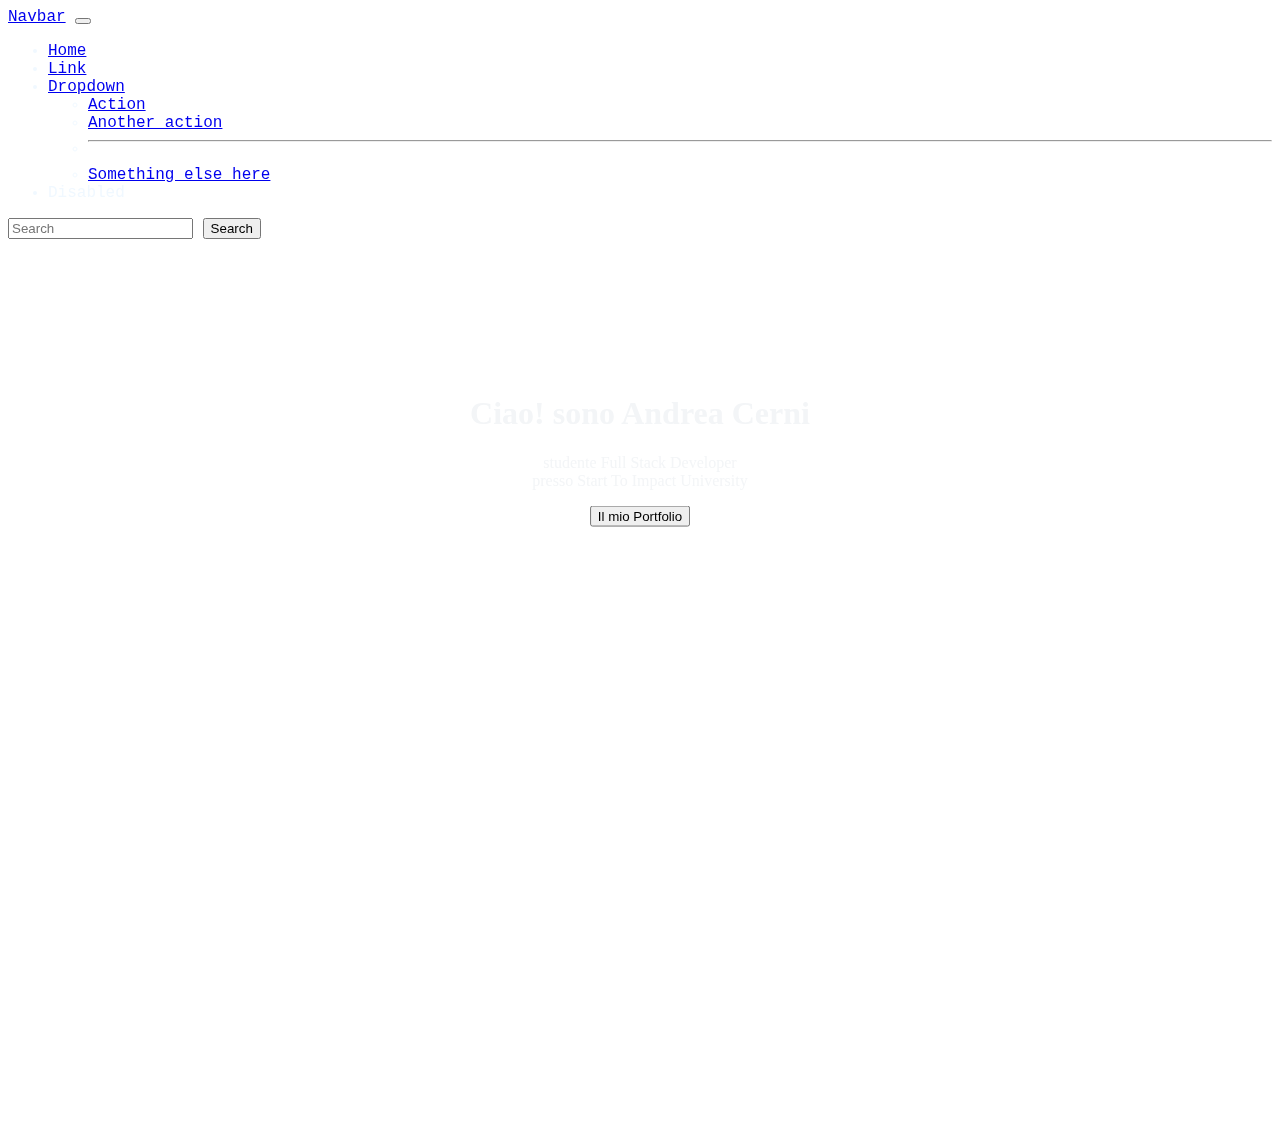
==== Portfolio Andrea Cerni/index.html @ 79092cbf "prime modifiche" ====
<!doctype html>
<html lang="en">
  <head>
    <meta charset="utf-8">
    <meta name="viewport" content="width=device-width,initial-scale=1" height="device-height">
    <title>Bootstrap demo</title>
    <link href="https://cdn.jsdelivr.net/npm/bootstrap@5.2.2/dist/css/bootstrap.min.css" rel="stylesheet" integrity="sha384-Zenh87qX5JnK2Jl0vWa8Ck2rdkQ2Bzep5IDxbcnCeuOxjzrPF/et3URy9Bv1WTRi" crossorigin="anonymous">
 <link href="index.css" rel="stylesheet">
</head>
  <body>
    <script src="https://cdn.jsdelivr.net/npm/bootstrap@5.2.2/dist/js/bootstrap.bundle.min.js" integrity="sha384-OERcA2EqjJCMA+/3y+gxIOqMEjwtxJY7qPCqsdltbNJuaOe923+mo//f6V8Qbsw3" crossorigin="anonymous"></script>
  <!--navbar generale per tutte le pagine-->
  <nav class="navbar navbar-expand-lg bg-light">
    <div class="container-fluid">
      <a class="navbar-brand" href="#">Navbar</a>
      <button class="navbar-toggler" type="button" data-bs-toggle="collapse" data-bs-target="#navbarSupportedContent" aria-controls="navbarSupportedContent" aria-expanded="false" aria-label="Toggle navigation">
        <span class="navbar-toggler-icon"></span>
      </button>
      <div class="collapse navbar-collapse" id="navbarSupportedContent">
        <ul class="navbar-nav me-auto mb-2 mb-lg-0">
          <li class="nav-item">
            <a class="nav-link active" aria-current="page" href="#">Home</a>
          </li>
          <li class="nav-item">
            <a class="nav-link" href="#">Link</a>
          </li>
          <li class="nav-item dropdown">
            <a class="nav-link dropdown-toggle" href="#" role="button" data-bs-toggle="dropdown" aria-expanded="false">
              Dropdown
            </a>
            <ul class="dropdown-menu">
              <li><a class="dropdown-item" href="#">Action</a></li>
              <li><a class="dropdown-item" href="#">Another action</a></li>
              <li><hr class="dropdown-divider"></li>
              <li><a class="dropdown-item" href="#">Something else here</a></li>
            </ul>
          </li>
          <li class="nav-item">
            <a class="nav-link disabled">Disabled</a>
          </li>
        </ul>
        <form class="d-flex" role="search">
          <input class="form-control me-2" type="search" placeholder="Search" aria-label="Search">
          <button class="btn btn-outline-success" type="submit">Search</button>
        </form>
      </div>
    </div>
  </nav>
  <!--hero di presentazione-->
  <div class="hero-image"></div>
  <div class="hero-text">
    <h1>Ciao! sono Andrea Cerni</h1>
    <p>studente Full Stack Developer<br>presso Start To Impact University</br></p>
 <button>Il mio Portfolio</button>
</div>
</body>
</html>
---- Portfolio Andrea Cerni/index.css ----
.navbar{
    font-family: 'Courier New', Courier, monospace;
    color: aliceblue;
    position: sticky;top:0;
}
body,html{
    height: 100%;
}
.hero-image{
    background-image:url(https://wallpapercave.com/wp/wp10455999.jpg);
    height:100%;
background-position: center;
background-repeat:no-repeat ;
background-size: cover;
position: relative;
}
.hero-text{
    text-align: center;
    position: absolute;
    top: 50%;
    left: 50%;
    transform: translate(-50%,-50%);
    font-family: cormoran;
    color: rgb(243, 245, 247);
}
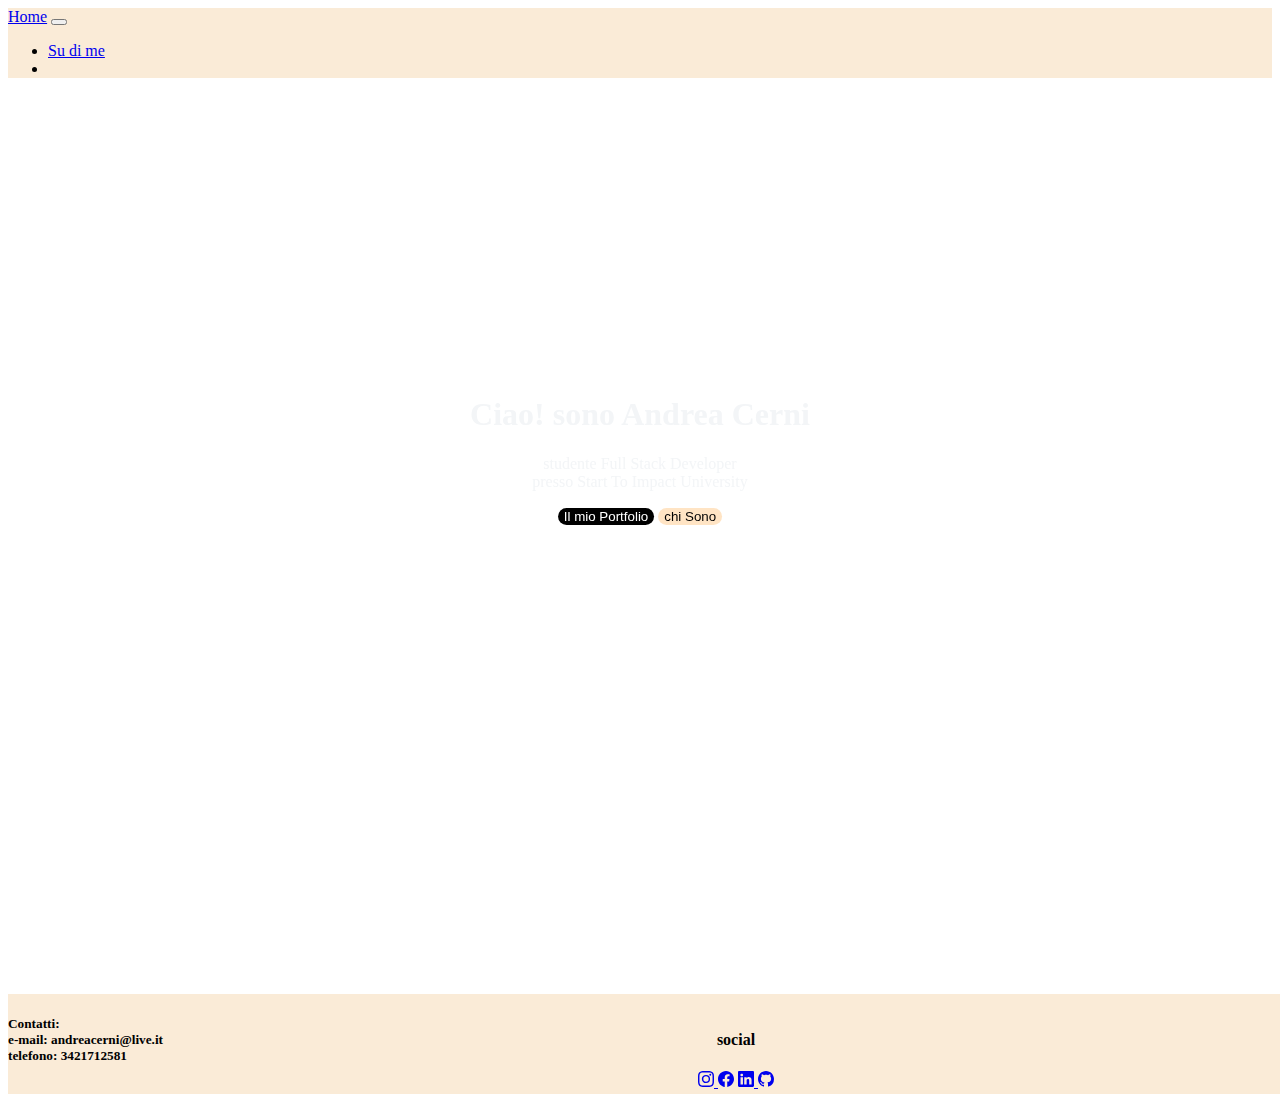
==== commit 33214d21: "modifiche home page e chiusura footer" ====
--- a/Portfolio Andrea Cerni/index.html
+++ b/Portfolio Andrea Cerni/index.html
@@ -5,44 +5,26 @@
     <meta name="viewport" content="width=device-width,initial-scale=1" height="device-height">
     <title>Bootstrap demo</title>
     <link href="https://cdn.jsdelivr.net/npm/bootstrap@5.2.2/dist/css/bootstrap.min.css" rel="stylesheet" integrity="sha384-Zenh87qX5JnK2Jl0vWa8Ck2rdkQ2Bzep5IDxbcnCeuOxjzrPF/et3URy9Bv1WTRi" crossorigin="anonymous">
- <link href="index.css" rel="stylesheet">
+ <link href="fogli di stile/index.css" rel="stylesheet">
 </head>
   <body>
     <script src="https://cdn.jsdelivr.net/npm/bootstrap@5.2.2/dist/js/bootstrap.bundle.min.js" integrity="sha384-OERcA2EqjJCMA+/3y+gxIOqMEjwtxJY7qPCqsdltbNJuaOe923+mo//f6V8Qbsw3" crossorigin="anonymous"></script>
   <!--navbar generale per tutte le pagine-->
-  <nav class="navbar navbar-expand-lg bg-light">
+  <nav class="navbar navbar-expand-lg">
     <div class="container-fluid">
-      <a class="navbar-brand" href="#">Navbar</a>
+      <a class="navbar-brand" href="index.html">Home</a>
       <button class="navbar-toggler" type="button" data-bs-toggle="collapse" data-bs-target="#navbarSupportedContent" aria-controls="navbarSupportedContent" aria-expanded="false" aria-label="Toggle navigation">
         <span class="navbar-toggler-icon"></span>
       </button>
       <div class="collapse navbar-collapse" id="navbarSupportedContent">
         <ul class="navbar-nav me-auto mb-2 mb-lg-0">
           <li class="nav-item">
-            <a class="nav-link active" aria-current="page" href="#">Home</a>
+            <a class="nav-link active" aria-current="page" href="#">Su di me</a>
           </li>
           <li class="nav-item">
-            <a class="nav-link" href="#">Link</a>
-          </li>
-          <li class="nav-item dropdown">
-            <a class="nav-link dropdown-toggle" href="#" role="button" data-bs-toggle="dropdown" aria-expanded="false">
-              Dropdown
-            </a>
-            <ul class="dropdown-menu">
-              <li><a class="dropdown-item" href="#">Action</a></li>
-              <li><a class="dropdown-item" href="#">Another action</a></li>
-              <li><hr class="dropdown-divider"></li>
-              <li><a class="dropdown-item" href="#">Something else here</a></li>
-            </ul>
-          </li>
-          <li class="nav-item">
-            <a class="nav-link disabled">Disabled</a>
+            <a class="nav-link" href="#"></a>
           </li>
         </ul>
-        <form class="d-flex" role="search">
-          <input class="form-control me-2" type="search" placeholder="Search" aria-label="Search">
-          <button class="btn btn-outline-success" type="submit">Search</button>
-        </form>
       </div>
     </div>
   </nav>
@@ -51,7 +33,36 @@
   <div class="hero-text">
     <h1>Ciao! sono Andrea Cerni</h1>
     <p>studente Full Stack Developer<br>presso Start To Impact University</br></p>
- <button>Il mio Portfolio</button>
+ <button type="button"class="button">Il mio Portfolio</button>
+<button type="button" class="button2">chi Sono</button>
+</div>
+<!--Footer per tutte le pagine-->
+<div class="footer">
+  <div class="contatti">
+  <h5> Contatti:<br>e-mail: andreacerni@live.it<br>telefono: 3421712581</h5>
+
+  <ul class="sci" id="sci">
+    <h4> social</h4>
+   
+      <a href="https://www.instagram.com/andreacerni/"><svg xmlns="http://www.w3.org/2000/svg" width="16" height="16" fill="currentColor" class="bi bi-instagram" viewBox="0 0 16 16">
+        <path d="M8 0C5.829 0 5.556.01 4.703.048 3.85.088 3.269.222 2.76.42a3.917 3.917 0 0 0-1.417.923A3.927 3.927 0 0 0 .42 2.76C.222 3.268.087 3.85.048 4.7.01 5.555 0 5.827 0 8.001c0 2.172.01 2.444.048 3.297.04.852.174 1.433.372 1.942.205.526.478.972.923 1.417.444.445.89.719 1.416.923.51.198 1.09.333 1.942.372C5.555 15.99 5.827 16 8 16s2.444-.01 3.298-.048c.851-.04 1.434-.174 1.943-.372a3.916 3.916 0 0 0 1.416-.923c.445-.445.718-.891.923-1.417.197-.509.332-1.09.372-1.942C15.99 10.445 16 10.173 16 8s-.01-2.445-.048-3.299c-.04-.851-.175-1.433-.372-1.941a3.926 3.926 0 0 0-.923-1.417A3.911 3.911 0 0 0 13.24.42c-.51-.198-1.092-.333-1.943-.372C10.443.01 10.172 0 7.998 0h.003zm-.717 1.442h.718c2.136 0 2.389.007 3.232.046.78.035 1.204.166 1.486.275.373.145.64.319.92.599.28.28.453.546.598.92.11.281.24.705.275 1.485.039.843.047 1.096.047 3.231s-.008 2.389-.047 3.232c-.035.78-.166 1.203-.275 1.485a2.47 2.47 0 0 1-.599.919c-.28.28-.546.453-.92.598-.28.11-.704.24-1.485.276-.843.038-1.096.047-3.232.047s-2.39-.009-3.233-.047c-.78-.036-1.203-.166-1.485-.276a2.478 2.478 0 0 1-.92-.598 2.48 2.48 0 0 1-.6-.92c-.109-.281-.24-.705-.275-1.485-.038-.843-.046-1.096-.046-3.233 0-2.136.008-2.388.046-3.231.036-.78.166-1.204.276-1.486.145-.373.319-.64.599-.92.28-.28.546-.453.92-.598.282-.11.705-.24 1.485-.276.738-.034 1.024-.044 2.515-.045v.002zm4.988 1.328a.96.96 0 1 0 0 1.92.96.96 0 0 0 0-1.92zm-4.27 1.122a4.109 4.109 0 1 0 0 8.217 4.109 4.109 0 0 0 0-8.217zm0 1.441a2.667 2.667 0 1 1 0 5.334 2.667 2.667 0 0 1 0-5.334z"/>
+      </svg><i class="bi bi-instagram"></i> <i class="fab fa-istagram"></i></a>
+    
+      <a href="https://www.facebook.com/andrea.cerni.3/"> <svg xmlns="http://www.w3.org/2000/svg" width="16" height="16" fill="currentColor" class="bi bi-facebook" viewBox="0 0 16 16">
+        <path d="M16 8.049c0-4.446-3.582-8.05-8-8.05C3.58 0-.002 3.603-.002 8.05c0 4.017 2.926 7.347 6.75 7.951v-5.625h-2.03V8.05H6.75V6.275c0-2.017 1.195-3.131 3.022-3.131.876 0 1.791.157 1.791.157v1.98h-1.009c-.993 0-1.303.621-1.303 1.258v1.51h2.218l-.354 2.326H9.25V16c3.824-.604 6.75-3.934 6.75-7.951z"/>
+      </svg><i class="fab fa-facebook-f"></i></a>
+      
+      
+      <a href="https://www.linkedin.com/in/andrea-cerni-9506a9220/"><svg xmlns="http://www.w3.org/2000/svg" width="16" height="16" fill="currentColor" class="bi bi-linkedin" viewBox="0 0 16 16">
+        <path d="M0 1.146C0 .513.526 0 1.175 0h13.65C15.474 0 16 .513 16 1.146v13.708c0 .633-.526 1.146-1.175 1.146H1.175C.526 16 0 15.487 0 14.854V1.146zm4.943 12.248V6.169H2.542v7.225h2.401zm-1.2-8.212c.837 0 1.358-.554 1.358-1.248-.015-.709-.52-1.248-1.342-1.248-.822 0-1.359.54-1.359 1.248 0 .694.521 1.248 1.327 1.248h.016zm4.908 8.212V9.359c0-.216.016-.432.08-.586.173-.431.568-.878 1.232-.878.869 0 1.216.662 1.216 1.634v3.865h2.401V9.25c0-2.22-1.184-3.252-2.764-3.252-1.274 0-1.845.7-2.165 1.193v.025h-.016a5.54 5.54 0 0 1 .016-.025V6.169h-2.4c.03.678 0 7.225 0 7.225h2.4z"/>
+      </svg> <i class=" fab fa-linkedin"></i></i></a>
+    
+    
+    <a href="https://github.com/CodingRacoon94"> <svg xmlns="http://www.w3.org/2000/svg" width="16" height="16" fill="currentColor" class="bi bi-github" viewBox="0 0 16 16">
+      <path d="M8 0C3.58 0 0 3.58 0 8c0 3.54 2.29 6.53 5.47 7.59.4.07.55-.17.55-.38 0-.19-.01-.82-.01-1.49-2.01.37-2.53-.49-2.69-.94-.09-.23-.48-.94-.82-1.13-.28-.15-.68-.52-.01-.53.63-.01 1.08.58 1.23.82.72 1.21 1.87.87 2.33.66.07-.52.28-.87.51-1.07-1.78-.2-3.64-.89-3.64-3.95 0-.87.31-1.59.82-2.15-.08-.2-.36-1.02.08-2.12 0 0 .67-.21 2.2.82.64-.18 1.32-.27 2-.27.68 0 1.36.09 2 .27 1.53-1.04 2.2-.82 2.2-.82.44 1.1.16 1.92.08 2.12.51.56.82 1.27.82 2.15 0 3.07-1.87 3.75-3.65 3.95.29.25.54.73.54 1.48 0 1.07-.01 1.93-.01 2.2 0 .21.15.46.55.38A8.012 8.012 0 0 0 16 8c0-4.42-3.58-8-8-8z"/>
+    </svg></a> <i class="fab fa-github"></i>
+
+</div>
 </div>
 </body>
 </html>--- a/Portfolio Andrea Cerni/fogli di stile/index.css
+++ b/Portfolio Andrea Cerni/fogli di stile/index.css
@@ -0,0 +1,68 @@
+.navbar{
+    font-family: "cormoran";
+    background-color: antiquewhite;
+    position: sticky;
+    top: 0;
+}
+body,html{
+    height: 100%;
+}
+.hero-image{
+    background-image:url(https://wallpapercave.com/wp/wp10455999.jpg);
+    height:100%;
+background-position: center;
+background-repeat:no-repeat ;
+background-size:none;
+position: relative;
+}
+.hero-text{
+    text-align: center;
+    position: absolute;
+    top: 50%;
+    left: 50%;
+    transform: translate(-50%,-50%);
+    font-family: cormoran;
+    color: rgb(243, 245, 247);
+}
+.button{
+border-radius: 20px;
+border: none;
+background-color: black;
+color:white
+
+}
+.button2{
+    border-radius: 20px;
+    border: none;
+    background-color:bisque;
+    color:black;
+}
+.button:active{
+    background-color:bisque;
+    color: black;
+}
+.button2:active{
+    background-color:black;
+    color: white;
+}
+.footer{
+    background-color:antiquewhite;
+    position:absolute;
+    bottom:auto;
+    margin: 0;
+    padding:0;
+    height: 100px;
+    width: 100%;
+}
+.h5{
+    text-align: left;
+    position: absolute;
+    top: 0;
+    left: 0;
+}
+.sci{
+    text-align: center;
+    position: absolute;
+top: 0;
+left: 650px;
+}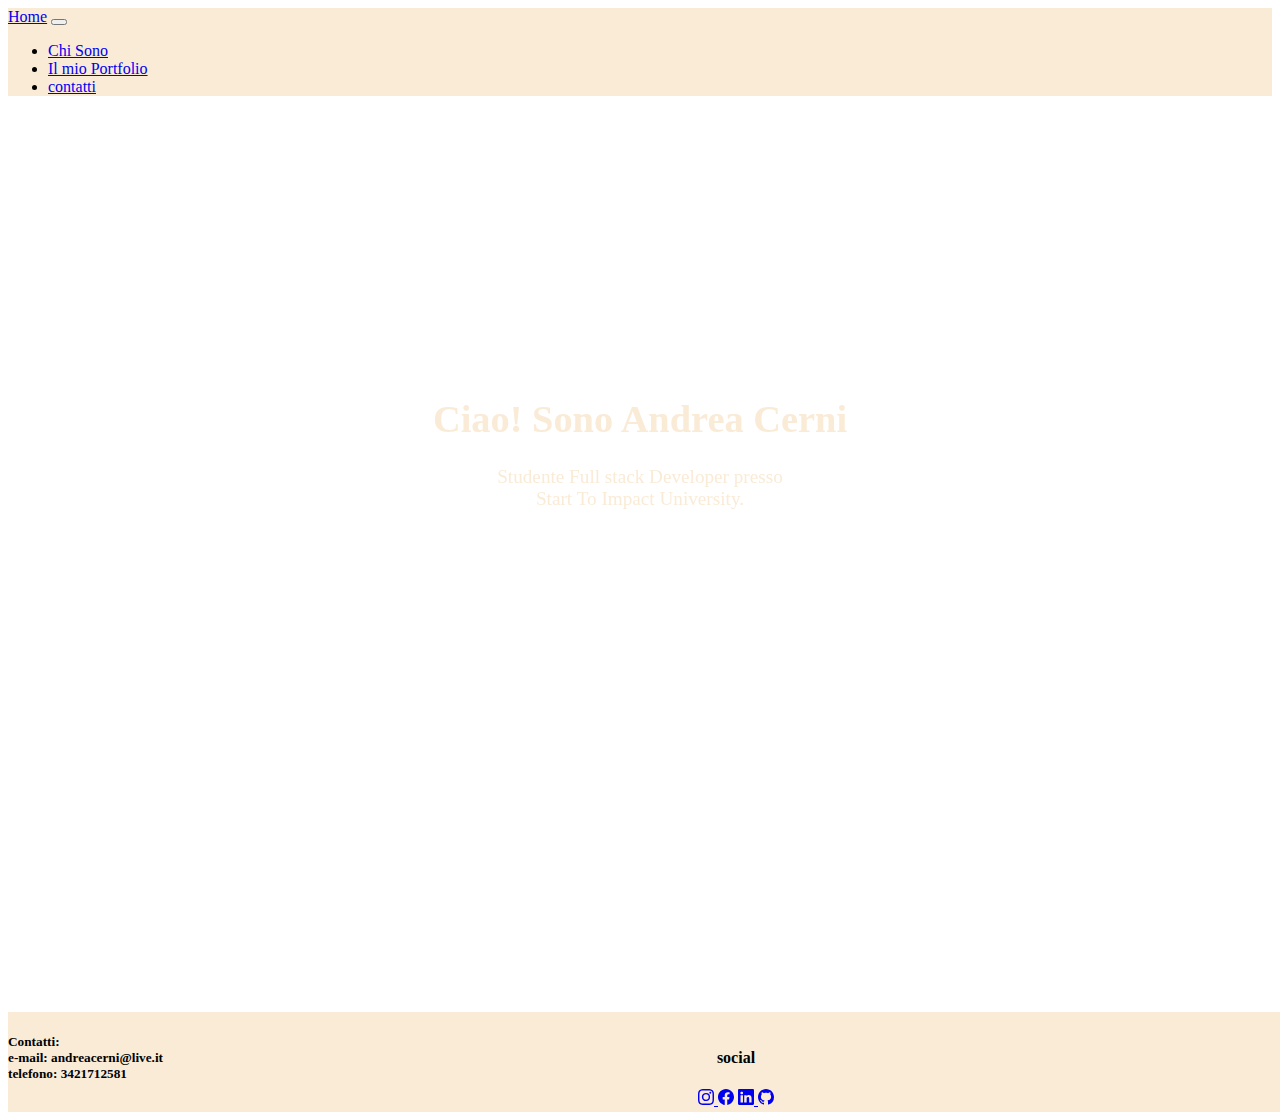
==== commit e5a4f06a: "modifiche nuove" ====
--- a/Portfolio Andrea Cerni/index.html
+++ b/Portfolio Andrea Cerni/index.html
@@ -3,7 +3,7 @@
   <head>
     <meta charset="utf-8">
     <meta name="viewport" content="width=device-width,initial-scale=1" height="device-height">
-    <title>Bootstrap demo</title>
+    <title>Portfolio</title>
     <link href="https://cdn.jsdelivr.net/npm/bootstrap@5.2.2/dist/css/bootstrap.min.css" rel="stylesheet" integrity="sha384-Zenh87qX5JnK2Jl0vWa8Ck2rdkQ2Bzep5IDxbcnCeuOxjzrPF/et3URy9Bv1WTRi" crossorigin="anonymous">
  <link href="fogli di stile/index.css" rel="stylesheet">
 </head>
@@ -19,23 +19,23 @@
       <div class="collapse navbar-collapse" id="navbarSupportedContent">
         <ul class="navbar-nav me-auto mb-2 mb-lg-0">
           <li class="nav-item">
-            <a class="nav-link active" aria-current="page" href="#">Su di me</a>
+            <a class="nav-link active" aria-current="page" href="chi sono.html">Chi Sono</a>
           </li>
           <li class="nav-item">
-            <a class="nav-link" href="#"></a>
+            <a class="nav-link" href="#">Il mio Portfolio</a>
           </li>
-        </ul>
+          <li class="nav-item">
+            <a class="nav-link" href="#">contatti</a>
+          </li>
       </div>
     </div>
   </nav>
   <!--hero di presentazione-->
   <div class="hero-image"></div>
   <div class="hero-text">
-    <h1>Ciao! sono Andrea Cerni</h1>
-    <p>studente Full Stack Developer<br>presso Start To Impact University</br></p>
- <button type="button"class="button">Il mio Portfolio</button>
-<button type="button" class="button2">chi Sono</button>
-</div>
+    <h1>Ciao! Sono Andrea Cerni</h1>
+    <p>Studente Full stack Developer presso <br> Start To Impact University.</p>
+  </div>
 <!--Footer per tutte le pagine-->
 <div class="footer">
   <div class="contatti">
--- a/Portfolio Andrea Cerni/fogli di stile/index.css
+++ b/Portfolio Andrea Cerni/fogli di stile/index.css
@@ -18,33 +18,16 @@
 .hero-text{
     text-align: center;
     position: absolute;
+    font-size: larger;
     top: 50%;
     left: 50%;
     transform: translate(-50%,-50%);
     font-family: cormoran;
-    color: rgb(243, 245, 247);
+    color:antiquewhite
 }
-.button{
-border-radius: 20px;
-border: none;
-background-color: black;
-color:white
 
-}
-.button2{
-    border-radius: 20px;
-    border: none;
-    background-color:bisque;
-    color:black;
-}
-.button:active{
-    background-color:bisque;
-    color: black;
-}
-.button2:active{
-    background-color:black;
-    color: white;
-}
+
+
 .footer{
     background-color:antiquewhite;
     position:absolute;
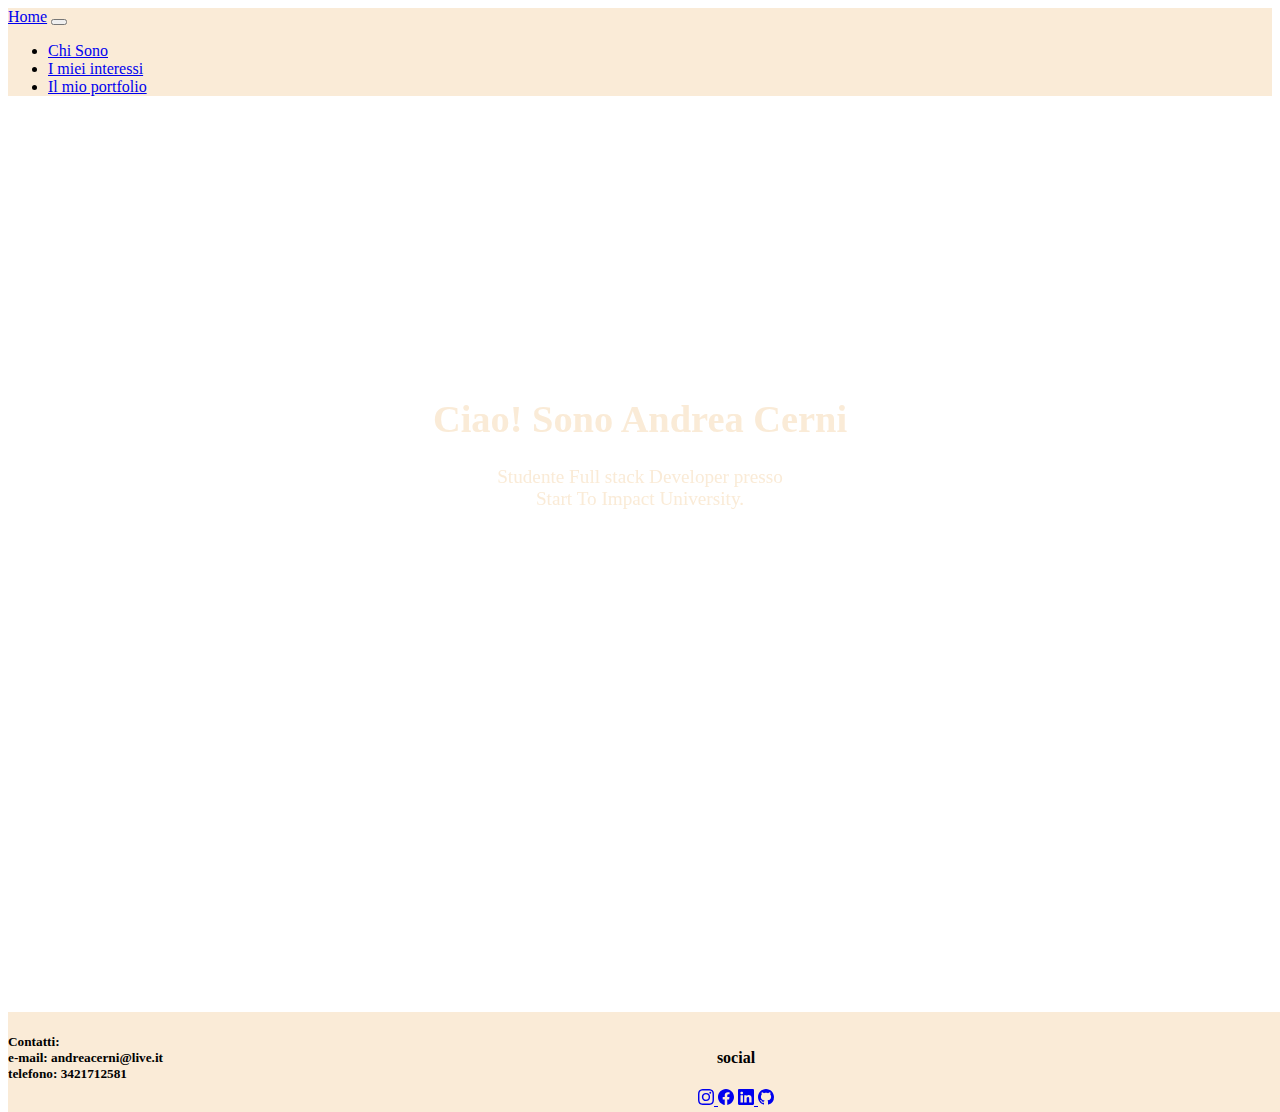
==== commit e2f2f1c2: "pagina nuova" ====
--- a/Portfolio Andrea Cerni/index.html
+++ b/Portfolio Andrea Cerni/index.html
@@ -22,10 +22,10 @@
             <a class="nav-link active" aria-current="page" href="chi sono.html">Chi Sono</a>
           </li>
           <li class="nav-item">
-            <a class="nav-link" href="#">Il mio Portfolio</a>
+            <a class="nav-link" href="I miei interessi.html">I miei interessi</a>
           </li>
           <li class="nav-item">
-            <a class="nav-link" href="#">contatti</a>
+            <a class="nav-link" href="#">Il mio portfolio</a>
           </li>
       </div>
     </div>
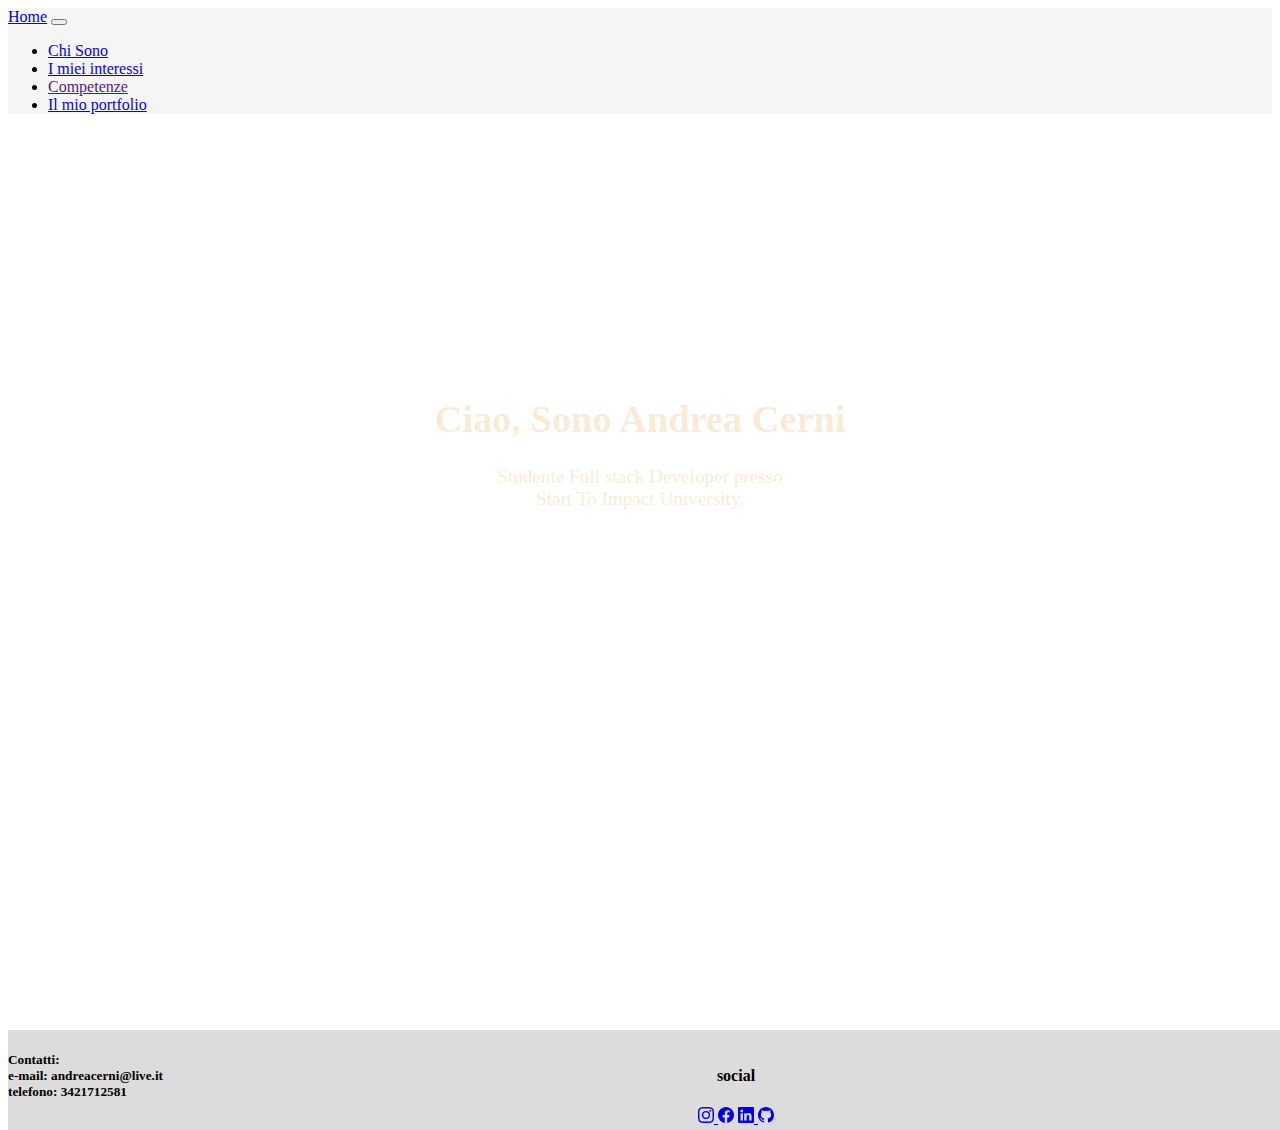
==== commit 905f6228: "aggiornamenti" ====
--- a/Portfolio Andrea Cerni/index.html
+++ b/Portfolio Andrea Cerni/index.html
@@ -25,6 +25,9 @@
             <a class="nav-link" href="I miei interessi.html">I miei interessi</a>
           </li>
           <li class="nav-item">
+            <a class="nav-link" href="">Competenze</a>
+          </li>
+          <li class="nav-item">
             <a class="nav-link" href="#">Il mio portfolio</a>
           </li>
       </div>
@@ -33,7 +36,7 @@
   <!--hero di presentazione-->
   <div class="hero-image"></div>
   <div class="hero-text">
-    <h1>Ciao! Sono Andrea Cerni</h1>
+    <h1>Ciao, Sono Andrea Cerni</h1>
     <p>Studente Full stack Developer presso <br> Start To Impact University.</p>
   </div>
 <!--Footer per tutte le pagine-->
--- a/Portfolio Andrea Cerni/fogli di stile/index.css
+++ b/Portfolio Andrea Cerni/fogli di stile/index.css
@@ -1,6 +1,6 @@
 .navbar{
     font-family: "cormoran";
-    background-color: antiquewhite;
+    background-color:whitesmoke;
     position: sticky;
     top: 0;
 }
@@ -29,7 +29,7 @@
 
 
 .footer{
-    background-color:antiquewhite;
+    background-color:gainsboro;
     position:absolute;
     bottom:auto;
     margin: 0;
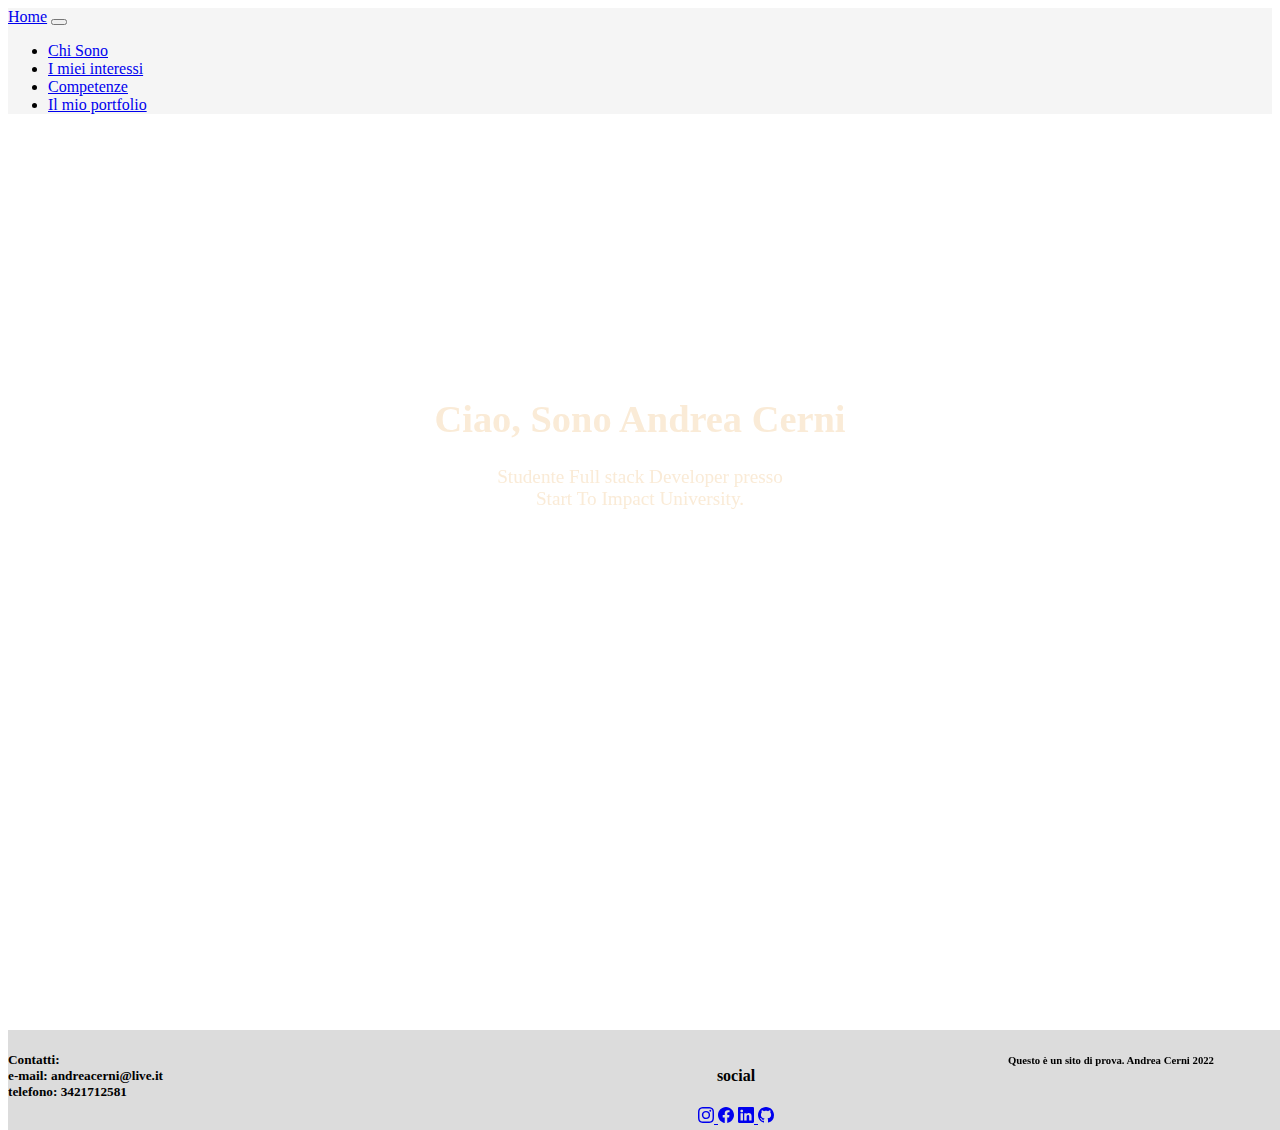
==== commit da34639e: "inizio del lavori ai progetti" ====
--- a/Portfolio Andrea Cerni/index.html
+++ b/Portfolio Andrea Cerni/index.html
@@ -25,7 +25,7 @@
             <a class="nav-link" href="I miei interessi.html">I miei interessi</a>
           </li>
           <li class="nav-item">
-            <a class="nav-link" href="">Competenze</a>
+            <a class="nav-link" href="competenze.html">Competenze</a>
           </li>
           <li class="nav-item">
             <a class="nav-link" href="#">Il mio portfolio</a>
@@ -43,7 +43,9 @@
 <div class="footer">
   <div class="contatti">
   <h5> Contatti:<br>e-mail: andreacerni@live.it<br>telefono: 3421712581</h5>
-
+<div class="text">
+  <h6> Questo è un sito di prova. Andrea Cerni 2022</h6>
+</div>
   <ul class="sci" id="sci">
     <h4> social</h4>
    
@@ -64,7 +66,7 @@
     <a href="https://github.com/CodingRacoon94"> <svg xmlns="http://www.w3.org/2000/svg" width="16" height="16" fill="currentColor" class="bi bi-github" viewBox="0 0 16 16">
       <path d="M8 0C3.58 0 0 3.58 0 8c0 3.54 2.29 6.53 5.47 7.59.4.07.55-.17.55-.38 0-.19-.01-.82-.01-1.49-2.01.37-2.53-.49-2.69-.94-.09-.23-.48-.94-.82-1.13-.28-.15-.68-.52-.01-.53.63-.01 1.08.58 1.23.82.72 1.21 1.87.87 2.33.66.07-.52.28-.87.51-1.07-1.78-.2-3.64-.89-3.64-3.95 0-.87.31-1.59.82-2.15-.08-.2-.36-1.02.08-2.12 0 0 .67-.21 2.2.82.64-.18 1.32-.27 2-.27.68 0 1.36.09 2 .27 1.53-1.04 2.2-.82 2.2-.82.44 1.1.16 1.92.08 2.12.51.56.82 1.27.82 2.15 0 3.07-1.87 3.75-3.65 3.95.29.25.54.73.54 1.48 0 1.07-.01 1.93-.01 2.2 0 .21.15.46.55.38A8.012 8.012 0 0 0 16 8c0-4.42-3.58-8-8-8z"/>
     </svg></a> <i class="fab fa-github"></i>
-
+  
 </div>
 </div>
 </body>
--- a/Portfolio Andrea Cerni/fogli di stile/index.css
+++ b/Portfolio Andrea Cerni/fogli di stile/index.css
@@ -30,6 +30,7 @@
 
 .footer{
     background-color:gainsboro;
+    font-family: cormoran;
     position:absolute;
     bottom:auto;
     margin: 0;
@@ -37,6 +38,7 @@
     height: 100px;
     width: 100%;
 }
+
 .h5{
     text-align: left;
     position: absolute;
@@ -48,4 +50,11 @@
     position: absolute;
 top: 0;
 left: 650px;
-}+}
+.text{
+    position: absolute;
+    top: -1px;
+    font-family: cormoran;
+    margin-left: 1000px;
+    text-align: right;
+}
